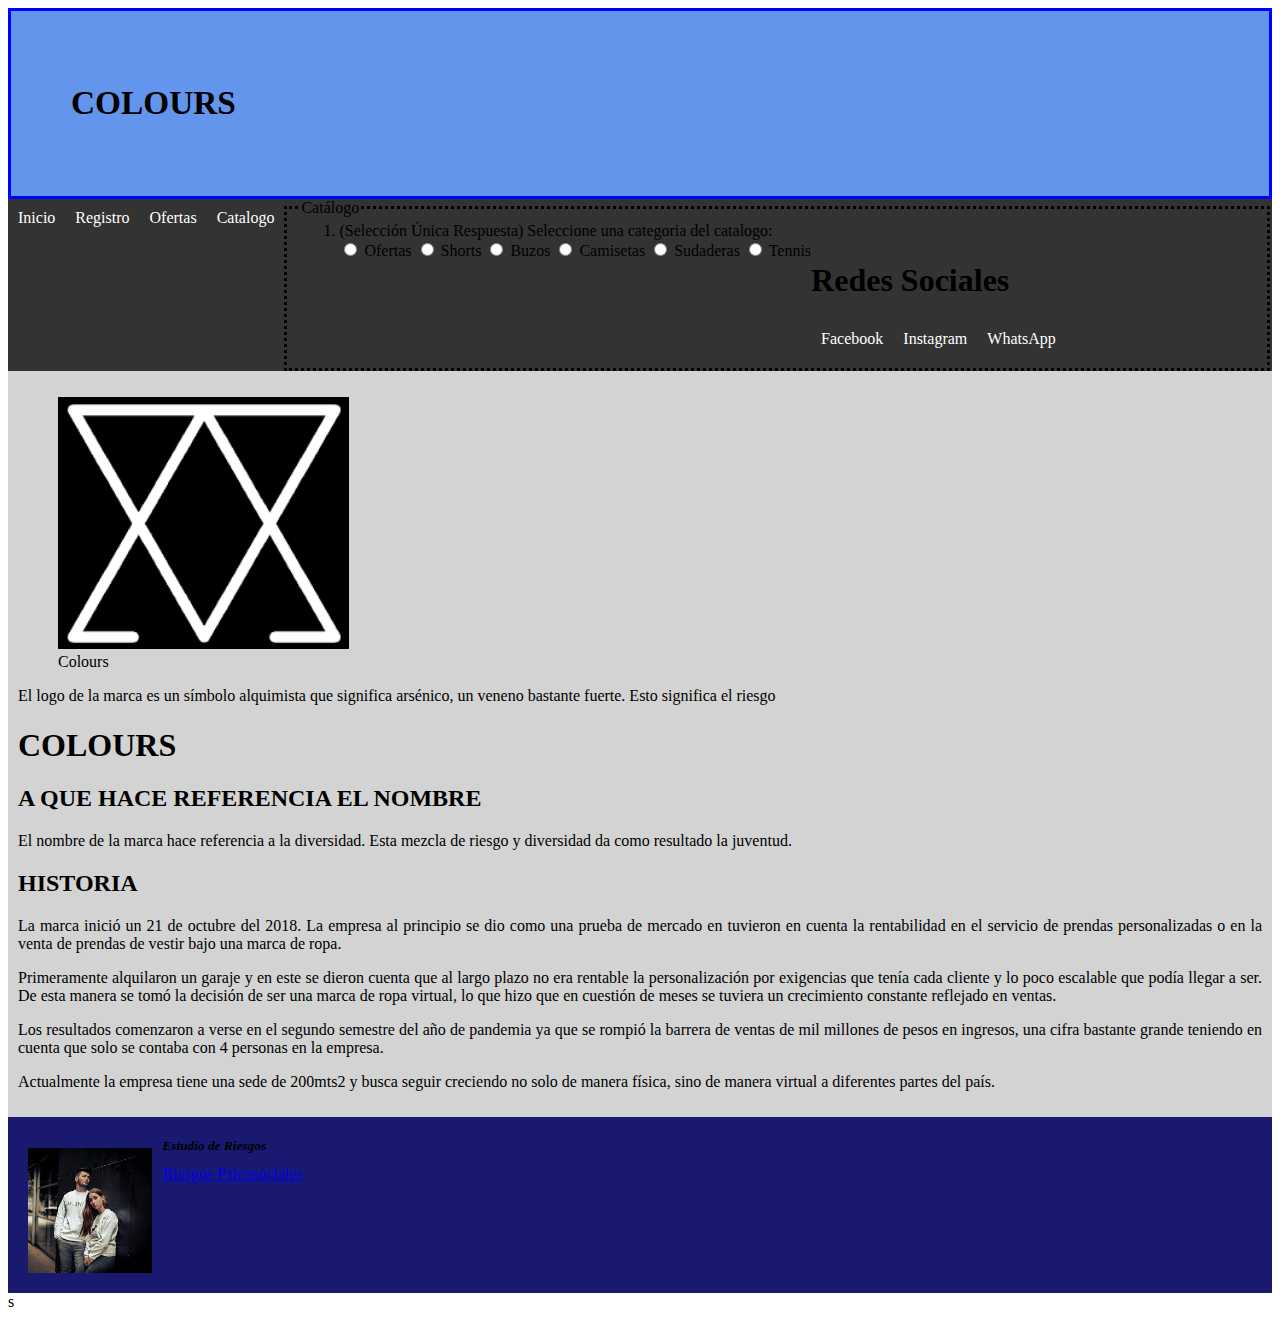
==== colour.html @ afdc8e30 "proyecto" ====
<!DOCTYPE html>
<html lang="en">
<head>
    <meta charset="UTF-8">
    <meta http-equiv="X-UA-Compatible" content="IE=edge">
    <meta name="viewport" content="width=device-width, initial-scale=1.0">
    <link rel="stylesheet" href="colour.css">
    <title>COLOURS JVLP</title>
</head>
<body>
    <header>
        <p id ="COLOURS JVLP">COLOURS</p>
    </header>
    <nav>
        <ul>
            <li><a href="inicio.html">Inicio</a></li>
            <li><a href="registro.html">Registro</a></li>
            <li><a href="https://colours.com.co/collections/all">Ofertas</a></li>
            <li><a href="#">Catalogo</a></li>
            <fieldset style="border: dotted; color: black;">
                <legend>Catálogo</legend>
                <ol>
                    <li>(Selección Única Respuesta) Seleccione una categoria del catalogo: <br>
    
                        <input type="radio" id="offers" name="catalog">
                        <label for="offers">Ofertas</label>
    
                        <input type="radio" id="shorts" name="catalog">
                        <label for="shorts">Shorts</label>
    
                        <input type="radio" id="sweters" name="catalog">
                        <label for="sweters">Buzos</label>
    
                        <input type="radio" id="t-shirts" name="catalog">
                        <label for="t-shirts">Camisetas</label>
    
                        <input type="radio" id="pants" name="catalog">
                        <label for="pants">Sudaderas</label>
    
                        <input type="radio" id="sneakers" name="catalog">
                        <label for="sneakers">Tennis</label>
                        <br>

                    </div>
                    </li>
                    <br>
                    <ul>
            <h1>Redes Sociales</h1>
            <li><a href="https://www.facebook.com/colours.streetwear">Facebook</a></li>
            <li><a href="https://www.instagram.com/accounts/login/?next=/colours._____/">Instagram</a></li>
            <li id="onright"><a href="https://api.whatsapp.com/send?phone=573202575577">WhatsApp</a></li>
        </ul>

        </ul>
    </nav>
    <main>
        <p></p>
        <p></p>
        <figure>
            <figure class="colours"></figure>
            <img src="./imagenes/colours.png" alt="" width="25%" height="25%">
            <figcaption>Colours</figcaption>
        </figure>
        <p>El logo de la marca es un símbolo alquimista que significa arsénico, un veneno bastante fuerte. Esto significa el riesgo</p>
        <h1>COLOURS</h1>
        <h2>A QUE HACE REFERENCIA EL NOMBRE</h2>
        <p>El nombre de la marca hace referencia a la diversidad. Esta mezcla de riesgo y diversidad da como resultado la juventud. </p>
        <h2>HISTORIA</h2>
        <p>La marca inició un 21 de octubre del 2018.
            La empresa al principio se dio como una prueba de mercado en tuvieron en cuenta la rentabilidad en el servicio de prendas personalizadas o en la venta de prendas de vestir bajo una marca de ropa.</p>
        <P>Primeramente alquilaron un garaje y en este se dieron cuenta que al largo plazo no era rentable la personalización por exigencias que tenía cada cliente y lo poco escalable que podía llegar a ser. De esta manera se tomó la decisión de ser una marca de ropa virtual, lo que hizo que en cuestión de meses se tuviera un crecimiento constante reflejado en ventas.</P>
        <P>Los resultados comenzaron a verse en el segundo semestre del año de pandemia ya que se rompió la barrera de ventas de mil millones de pesos en ingresos, una cifra bastante grande teniendo en cuenta que solo se contaba con 4 personas en la empresa.</P>
        <P>Actualmente la empresa tiene una sede de 200mts2 y busca seguir creciendo no solo de manera física, sino de manera virtual a diferentes partes del país.</P>    
    </main>
   
    <footer>
        <div class="mycolumn">
            <img src="./imagenes/descarga.jpg" alt="12" width="10%" style="float: left; margin:10px">
            
            <h2 style="font-size: smaller; font-style: oblique; color: black;">Estudio de Riesgos</h2>
            <a href="https://view.genial.ly/622aa50c4b76e40013bc944e/video-presentation-video-presentacion-creativo">Riesgos Psicosociales</a>
        </div>
        
        <div class="mycolumn">
            <p></p>
            <p></p>
        </div>
    </footer>
</body>
</html>s
---- colour.css ----
*{
    box-sizing: border-box;
  }

p {
    text-align: justify;
}

/* ENCABEZADO DE PÁGINA */
header {
    border: 3px blue solid;
    background-color: cornflowerblue;
    padding: 40px 60px;
    margin: 0;
    width: auto;
    font-family:cursive;
    font-size: 25pt;
    font-weight: bolder;
    color: black;
    text-align: center;
}

/* PANEL PRINCIPAL DE NAVEGACIÓN */
nav, aside {
    /* border: 3px red solid; */
    background-color: #333;
}

nav ul, aside ul {
    /* border: 3px green solid; */
    list-style-type: none;
    margin: 0px;
    padding: 0px;
    overflow: hidden; /*Se necesita sino no funciona */
}

#on_right {
    float: right;
}

nav li {
    /* border: 2px blue solid; */
    float: left;
    /* display: inline; */
}

aside li {
    /* border: 2px darkblue solid; */
    /* display: inline; */
}

nav li a, aside li a {
    /* border: 1px purple solid; */
    display: block;
    margin: 0px;
    padding: 10px;
    color: white;
    text-decoration: none;
}

nav li:hover, aside li:hover {
    background-color: #111;
}

aside {
    float: left;
    margin: 0px;
    padding: 50px 0px 0px 0px;
    width: 15%;
    height:2640px;
    /* border: 0px black dotted; */
}

main {
    /* border: 3px red solid; */
    background-color: lightgray;
    width: 100%;
    float: left;
    padding: 10px;
    margin: 0px 0px;
    /* overflow: hidden; */
}

article {
    /* border: 2px green solid; */
    background:lightskyblue;
}

section {
    /* border: 1px blue solid; */
    background:rgb(58, 59, 59);
    margin: 10px; /* 10px 10px 0px 50px */
    padding: 10px 30px;
    color: white;
}


code {
    /* border: 1px purple solid; */
    color:rgb(255, 0, 162);
    background-color:pink;
    padding: 3px;
    font-weight:bold;
    display: block;
    text-align: center;
    width: fit-content;
    margin: 0 auto;
}

.my_puppies {
    width: 33.33%;
    float: left;
    margin: 0px;
    padding: 5px;
    font-size: small;
    font-style: italic;
    text-align: center;
    
}

.centered_image {
    /* border: 2px darkblue solid; */
    overflow: auto;
    /*margin: 0px auto; Para centrar pero no sirve ho he podido
     ya que los elementos se juntan con left. EL bloque se centra 
     pero internamente no. El paddign no sirve*/
}

table {
    width: 80%;
    margin: 0 auto; /* Para centrar */
    font-family: Arial, Helvetica, sans-serif;
    color: black;
    background-color: white;
    border-collapse: collapse;
    text-align: center;
}

/* table, th, td {
    border: purple 1px solid;
    border-collapse: collapse;
    text-align: center;
} */

th {
    background-color: #04AA6D;
    color: white;
}

th, td {
    padding: 5px;
}

table tr:nth-child(even) {
    background-color: #eee;
}

/* table tr:nth-child(odd) {
    background-color: #fff;
}*/

table tr:hover {
    background-color: #ddd;
}

 footer {
    /* border: 3px solid red; */
    background-color: midnightblue;
    color: black;
    clear: left;
    padding: 10px;
    margin: 0px;
    overflow: auto;
}


.footer_blocks {
    /* border: 2px white solid; */
    float: left;
    width: 33.33%;
    padding: 10px;
    margin: 0px;
}
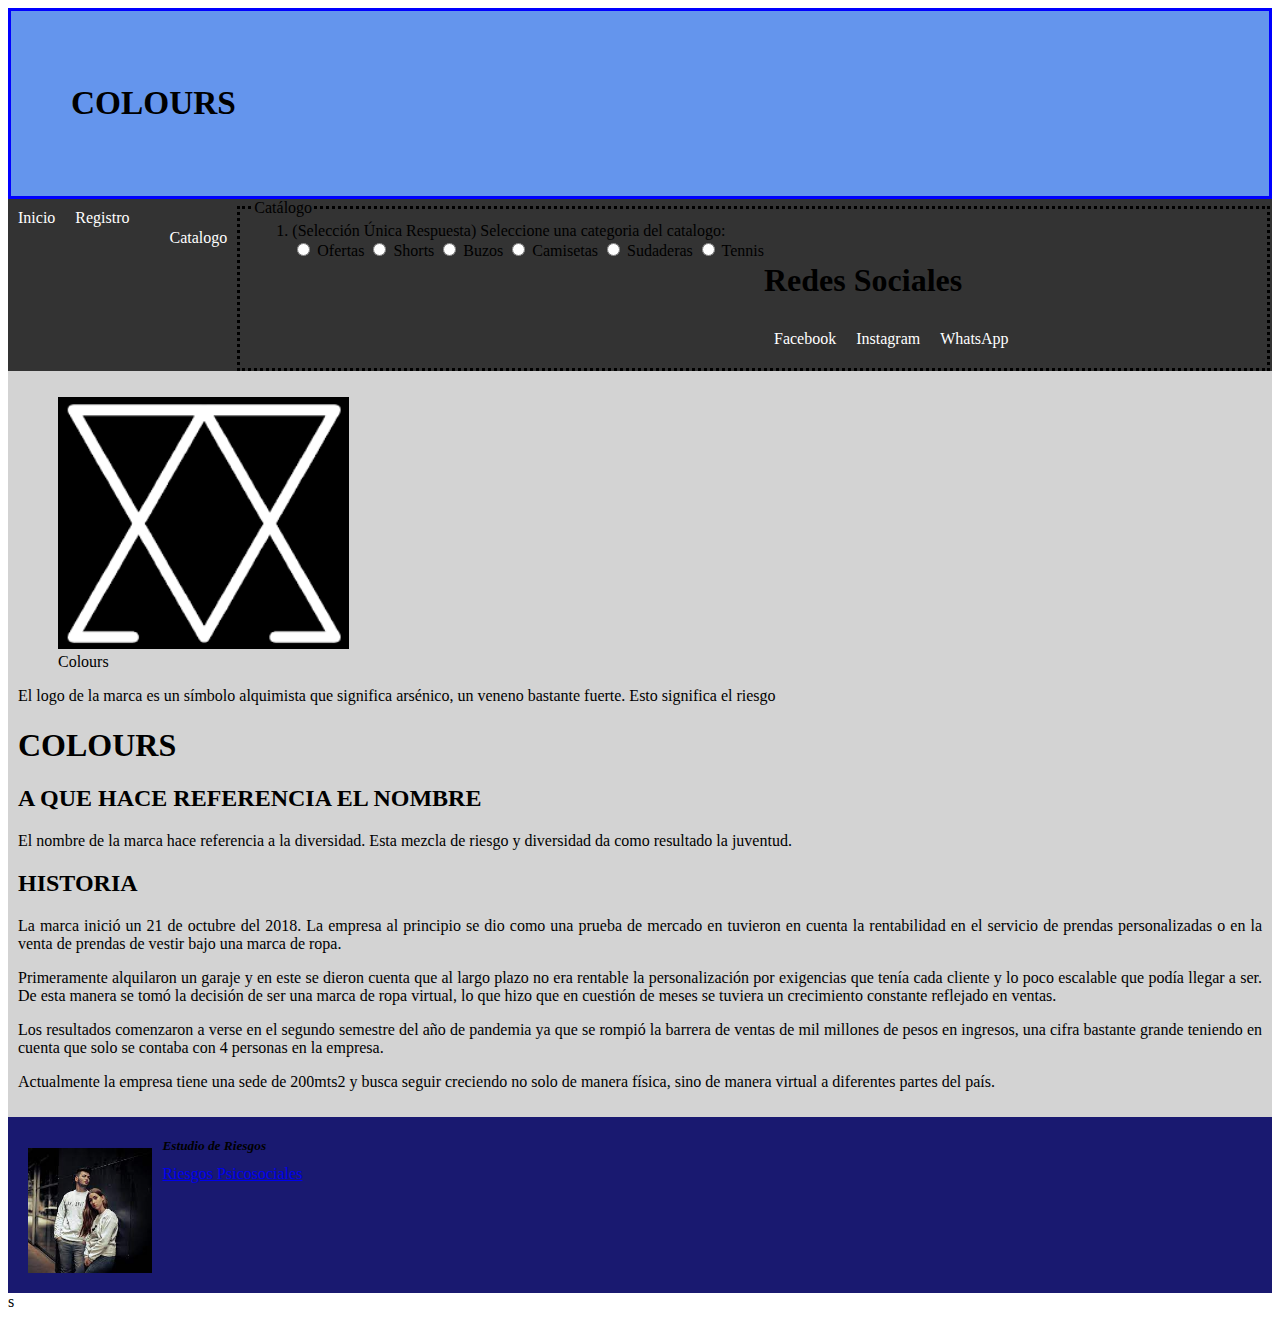
==== commit c101e7d4: "corrections" ====
--- a/colour.html
+++ b/colour.html
@@ -15,7 +15,7 @@
         <ul>
             <li><a href="inicio.html">Inicio</a></li>
             <li><a href="registro.html">Registro</a></li>
-            <li><a href="https://colours.com.co/collections/all">Ofertas</a></li>
+            <li><a classOfertas</a></li>
             <li><a href="#">Catalogo</a></li>
             <fieldset style="border: dotted; color: black;">
                 <legend>Catálogo</legend>
@@ -58,7 +58,7 @@
         <p></p>
         <figure>
             <figure class="colours"></figure>
-            <img src="./imagenes/colours.png" alt="" width="25%" height="25%">
+            <img src="./colours.png" alt="" width="25%" height="25%">
             <figcaption>Colours</figcaption>
         </figure>
         <p>El logo de la marca es un símbolo alquimista que significa arsénico, un veneno bastante fuerte. Esto significa el riesgo</p>
@@ -75,7 +75,7 @@
    
     <footer>
         <div class="mycolumn">
-            <img src="./imagenes/descarga.jpg" alt="12" width="10%" style="float: left; margin:10px">
+            <img src="./descarga.jpg" alt="12" width="10%" style="float: left; margin:10px">
             
             <h2 style="font-size: smaller; font-style: oblique; color: black;">Estudio de Riesgos</h2>
             <a href="https://view.genial.ly/622aa50c4b76e40013bc944e/video-presentation-video-presentacion-creativo">Riesgos Psicosociales</a>
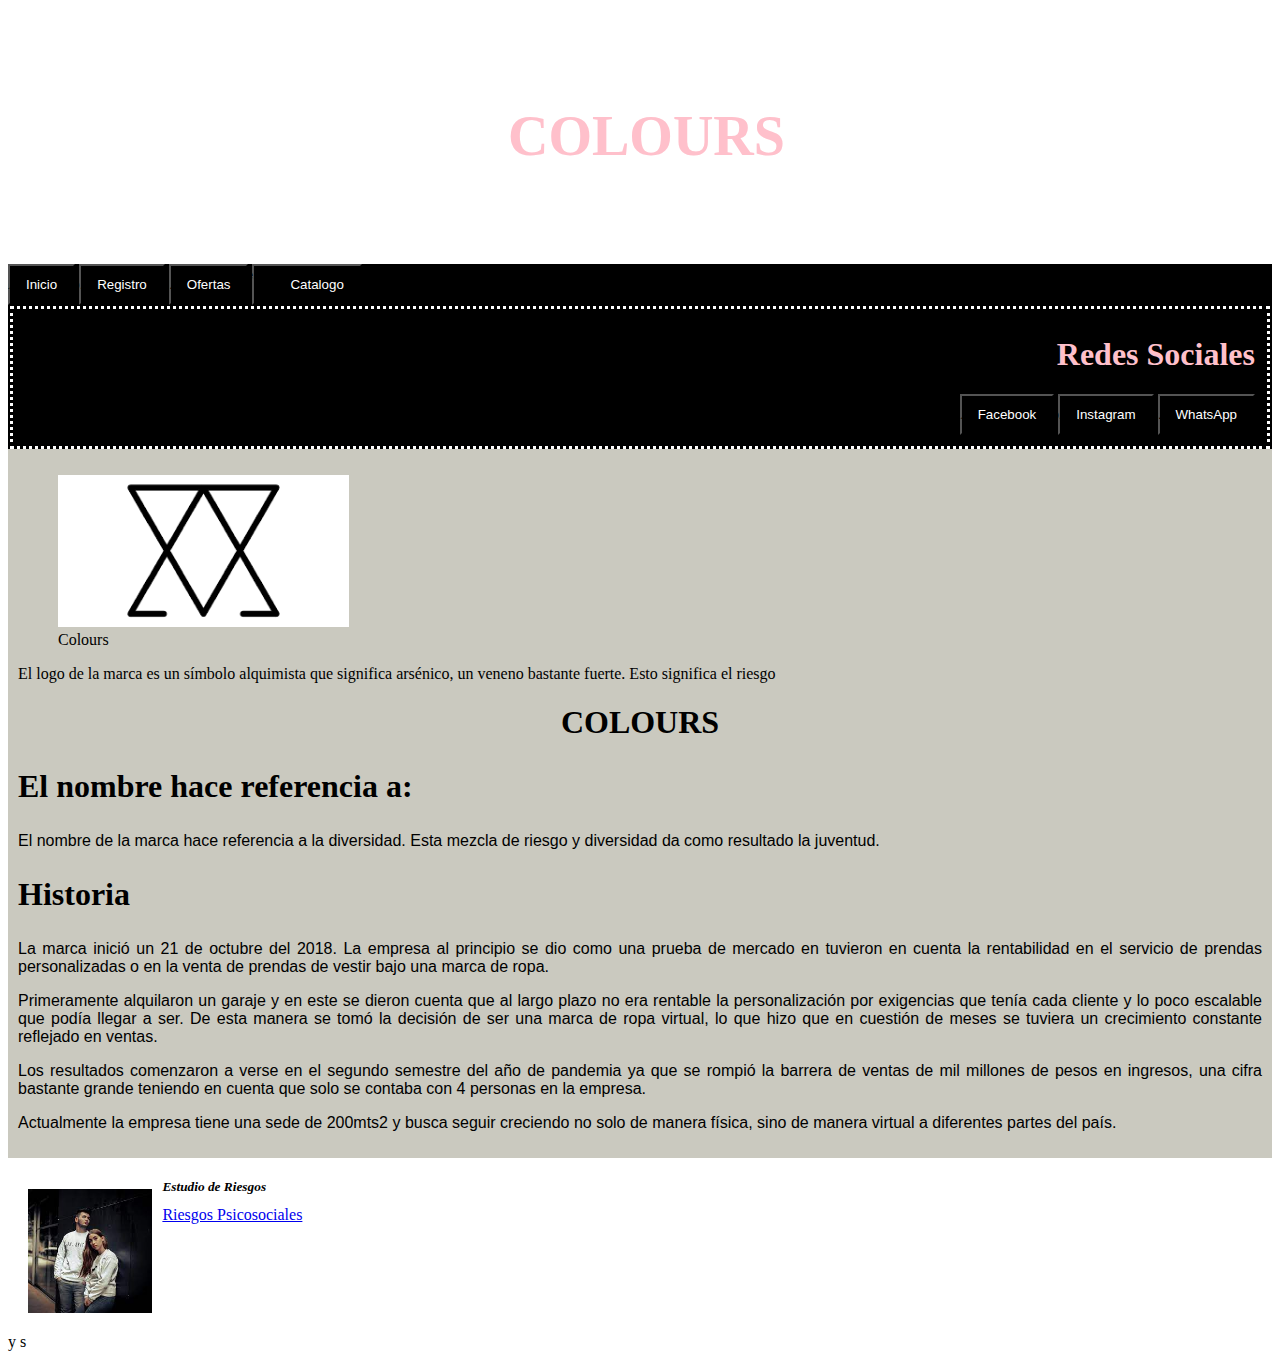
==== commit f2458c55: "changes" ====
--- a/colour.html
+++ b/colour.html
@@ -6,49 +6,40 @@
     <meta name="viewport" content="width=device-width, initial-scale=1.0">
     <link rel="stylesheet" href="colour.css">
     <title>COLOURS JVLP</title>
+    <title>Redes Sociales - Icons</title>
 </head>
 <body>
     <header>
-        <p id ="COLOURS JVLP">COLOURS</p>
+        <p id="COLOURS JVLP">COLOURS
+        </p>
     </header>
     <nav>
         <ul>
-            <li><a href="inicio.html">Inicio</a></li>
-            <li><a href="registro.html">Registro</a></li>
-            <li><a classOfertas</a></li>
-            <li><a href="#">Catalogo</a></li>
-            <fieldset style="border: dotted; color: black;">
-                <legend>Catálogo</legend>
-                <ol>
-                    <li>(Selección Única Respuesta) Seleccione una categoria del catalogo: <br>
-    
-                        <input type="radio" id="offers" name="catalog">
-                        <label for="offers">Ofertas</label>
-    
-                        <input type="radio" id="shorts" name="catalog">
-                        <label for="shorts">Shorts</label>
-    
-                        <input type="radio" id="sweters" name="catalog">
-                        <label for="sweters">Buzos</label>
-    
-                        <input type="radio" id="t-shirts" name="catalog">
-                        <label for="t-shirts">Camisetas</label>
-    
-                        <input type="radio" id="pants" name="catalog">
-                        <label for="pants">Sudaderas</label>
-    
-                        <input type="radio" id="sneakers" name="catalog">
-                        <label for="sneakers">Tennis</label>
-                        <br>
-
-                    </div>
-                    </li>
-                    <br>
-                    <ul>
-            <h1>Redes Sociales</h1>
-            <li><a href="https://www.facebook.com/colours.streetwear">Facebook</a></li>
-            <li><a href="https://www.instagram.com/accounts/login/?next=/colours._____/">Instagram</a></li>
-            <li id="onright"><a href="https://api.whatsapp.com/send?phone=573202575577">WhatsApp</a></li>
+            <button style="background-color: black;">
+                <li><a href="inicio.html">Inicio</a></li>
+            </button>
+            <button style="background-color: black;"><li><a href="registro.html">Registro</a></li>
+                    <li></button>
+            <button style="background-color: black;"><li><a href="https://colours.com.co/collections/ofertas">Ofertas</a></li>
+            </button>
+            <button style="background-color: black;">
+                <li><a></a></li><li><a href="https://colours.com.co/collections/all">Catalogo</a></li>
+            </button>
+            <fieldset style="border: dotted; color: white;">
+                    
+                    <ul class="redes">
+            <h1 class="letter">Redes Sociales</h1>
+            <div class="class">
+                <button style="background-color: black;">
+                    <li><a href="https://www.facebook.com/colours.streetwear">Facebook</a></li>
+                </button>
+                <button style="background-color: black;">
+                    <li><a href="https://www.instagram.com/accounts/login/?next=/colours._____/">Instagram</a></li>
+                </button>
+                <button style="background-color: black;"><li><a href="https://api.whatsapp.com/send?phone=573202575577">WhatsApp</a></li>
+                </button>
+            </div>
+            
         </ul>
 
         </ul>
@@ -58,24 +49,25 @@
         <p></p>
         <figure>
             <figure class="colours"></figure>
-            <img src="./colours.png" alt="" width="25%" height="25%">
-            <figcaption>Colours</figcaption>
+            <div></div>
+            <img src="./imagenes/logo2.png" alt="" width="25%" height="25%">
+                <figcaption>Colours</figcaption</div>
         </figure>
-        <p>El logo de la marca es un símbolo alquimista que significa arsénico, un veneno bastante fuerte. Esto significa el riesgo</p>
-        <h1>COLOURS</h1>
-        <h2>A QUE HACE REFERENCIA EL NOMBRE</h2>
-        <p>El nombre de la marca hace referencia a la diversidad. Esta mezcla de riesgo y diversidad da como resultado la juventud. </p>
-        <h2>HISTORIA</h2>
-        <p>La marca inició un 21 de octubre del 2018.
+        <p >El logo de la marca es un símbolo alquimista que significa arsénico, un veneno bastante fuerte. Esto significa el riesgo</p>
+        <h1 class="title">COLOURS</h1>
+        <h2 class="subtitle">El nombre hace referencia a:</h2>
+        <p style="font-family: Arial, Helvetica, sans-serif;">El nombre de la marca hace referencia a la diversidad. Esta mezcla de riesgo y diversidad da como resultado la juventud. </p>
+        <h2 class="history">Historia</h2>
+        <p style="font-family: Arial, Helvetica, sans-serif;">La marca inició un 21 de octubre del 2018.
             La empresa al principio se dio como una prueba de mercado en tuvieron en cuenta la rentabilidad en el servicio de prendas personalizadas o en la venta de prendas de vestir bajo una marca de ropa.</p>
-        <P>Primeramente alquilaron un garaje y en este se dieron cuenta que al largo plazo no era rentable la personalización por exigencias que tenía cada cliente y lo poco escalable que podía llegar a ser. De esta manera se tomó la decisión de ser una marca de ropa virtual, lo que hizo que en cuestión de meses se tuviera un crecimiento constante reflejado en ventas.</P>
-        <P>Los resultados comenzaron a verse en el segundo semestre del año de pandemia ya que se rompió la barrera de ventas de mil millones de pesos en ingresos, una cifra bastante grande teniendo en cuenta que solo se contaba con 4 personas en la empresa.</P>
-        <P>Actualmente la empresa tiene una sede de 200mts2 y busca seguir creciendo no solo de manera física, sino de manera virtual a diferentes partes del país.</P>    
+        <P style="font-family: Arial, Helvetica, sans-serif;">Primeramente alquilaron un garaje y en este se dieron cuenta que al largo plazo no era rentable la personalización por exigencias que tenía cada cliente y lo poco escalable que podía llegar a ser. De esta manera se tomó la decisión de ser una marca de ropa virtual, lo que hizo que en cuestión de meses se tuviera un crecimiento constante reflejado en ventas.</P>
+        <P style="font-family: Arial, Helvetica, sans-serif;">Los resultados comenzaron a verse en el segundo semestre del año de pandemia ya que se rompió la barrera de ventas de mil millones de pesos en ingresos, una cifra bastante grande teniendo en cuenta que solo se contaba con 4 personas en la empresa.</P>
+        <P style="font-family: Arial, Helvetica, sans-serif;">Actualmente la empresa tiene una sede de 200mts2 y busca seguir creciendo no solo de manera física, sino de manera virtual a diferentes partes del país.</P>    
     </main>
    
     <footer>
         <div class="mycolumn">
-            <img src="./descarga.jpg" alt="12" width="10%" style="float: left; margin:10px">
+            <img src="./imagenes/descarga.jpg" alt="12" width="10%" style="float: left; margin:10px">
             
             <h2 style="font-size: smaller; font-style: oblique; color: black;">Estudio de Riesgos</h2>
             <a href="https://view.genial.ly/622aa50c4b76e40013bc944e/video-presentation-video-presentacion-creativo">Riesgos Psicosociales</a>
@@ -85,6 +77,6 @@
             <p></p>
             <p></p>
         </div>
-    </footer>
+    </footer>y
 </body>
-</html>s+</html>s
--- a/colour.css
+++ b/colour.css
@@ -1,4 +1,5 @@
 *{
+
     box-sizing: border-box;
   }
 
@@ -8,27 +9,29 @@
 
 /* ENCABEZADO DE PÁGINA */
 header {
-    border: 3px blue solid;
-    background-color: cornflowerblue;
-    padding: 40px 60px;
+    background-image: url(../MyFirstWebsite90/imagenes/fondo2\ \(1\).jpg);
+    border: 0;
+    padding: 40px 500px;
     margin: 0;
     width: auto;
     font-family:cursive;
-    font-size: 25pt;
+    font-size: 42pt;
     font-weight: bolder;
-    color: black;
+    color: pink;
     text-align: center;
 }
 
 /* PANEL PRINCIPAL DE NAVEGACIÓN */
 nav, aside {
     /* border: 3px red solid; */
-    background-color: #333;
+    background-color:black;
+    
+
 }
 
 nav ul, aside ul {
     /* border: 3px green solid; */
-    list-style-type: none;
+    list-style-type:lower-latin;
     margin: 0px;
     padding: 0px;
     overflow: hidden; /*Se necesita sino no funciona */
@@ -39,15 +42,9 @@
 }
 
 nav li {
-    /* border: 2px blue solid; */
-    float: left;
-    /* display: inline; */
-}
-
-aside li {
-    /* border: 2px darkblue solid; */
-    /* display: inline; */
-}
+    float: left;
+}
+
 
 nav li a, aside li a {
     /* border: 1px purple solid; */
@@ -59,7 +56,7 @@
 }
 
 nav li:hover, aside li:hover {
-    background-color: #111;
+    background-color: pink;
 }
 
 aside {
@@ -73,14 +70,42 @@
 
 main {
     /* border: 3px red solid; */
-    background-color: lightgray;
+    background-color: #cac9bf;
     width: 100%;
     float: left;
     padding: 10px;
     margin: 0px 0px;
     /* overflow: hidden; */
 }
-
+.redes{
+    text-align: right;
+}
+main p {
+font-family:  Georgia;
+}
+main h1{
+    font-family:Verdana;
+    text-align: center;
+    font-weight: bold;
+}
+h1 title{
+    font-weight: bolder;
+    text-align: center;
+}
+.letter{
+    color: pink;
+}
+.subtitle{
+  font-size: xx-large;
+  font-weight: bolder;
+  text-decoration-line: none;
+}
+.history{
+    text-align: left;
+    font-size: xx-large;
+  font-weight: bolder;
+  text-decoration-line: none;
+}
 article {
     /* border: 2px green solid; */
     background:lightskyblue;
@@ -93,7 +118,6 @@
     padding: 10px 30px;
     color: white;
 }
-
 
 code {
     /* border: 1px purple solid; */
@@ -155,24 +179,19 @@
     background-color: #eee;
 }
 
-/* table tr:nth-child(odd) {
-    background-color: #fff;
-}*/
 
 table tr:hover {
     background-color: #ddd;
 }
 
  footer {
-    /* border: 3px solid red; */
-    background-color: midnightblue;
-    color: black;
+    background-image: url(../MyFirstWebsite90/imagenes/fondo2\ \(1\).jpg);
+    color: pink;
     clear: left;
     padding: 10px;
     margin: 0px;
     overflow: auto;
 }
-
 
 .footer_blocks {
     /* border: 2px white solid; */
@@ -181,3 +200,4 @@
     padding: 10px;
     margin: 0px;
 }
+
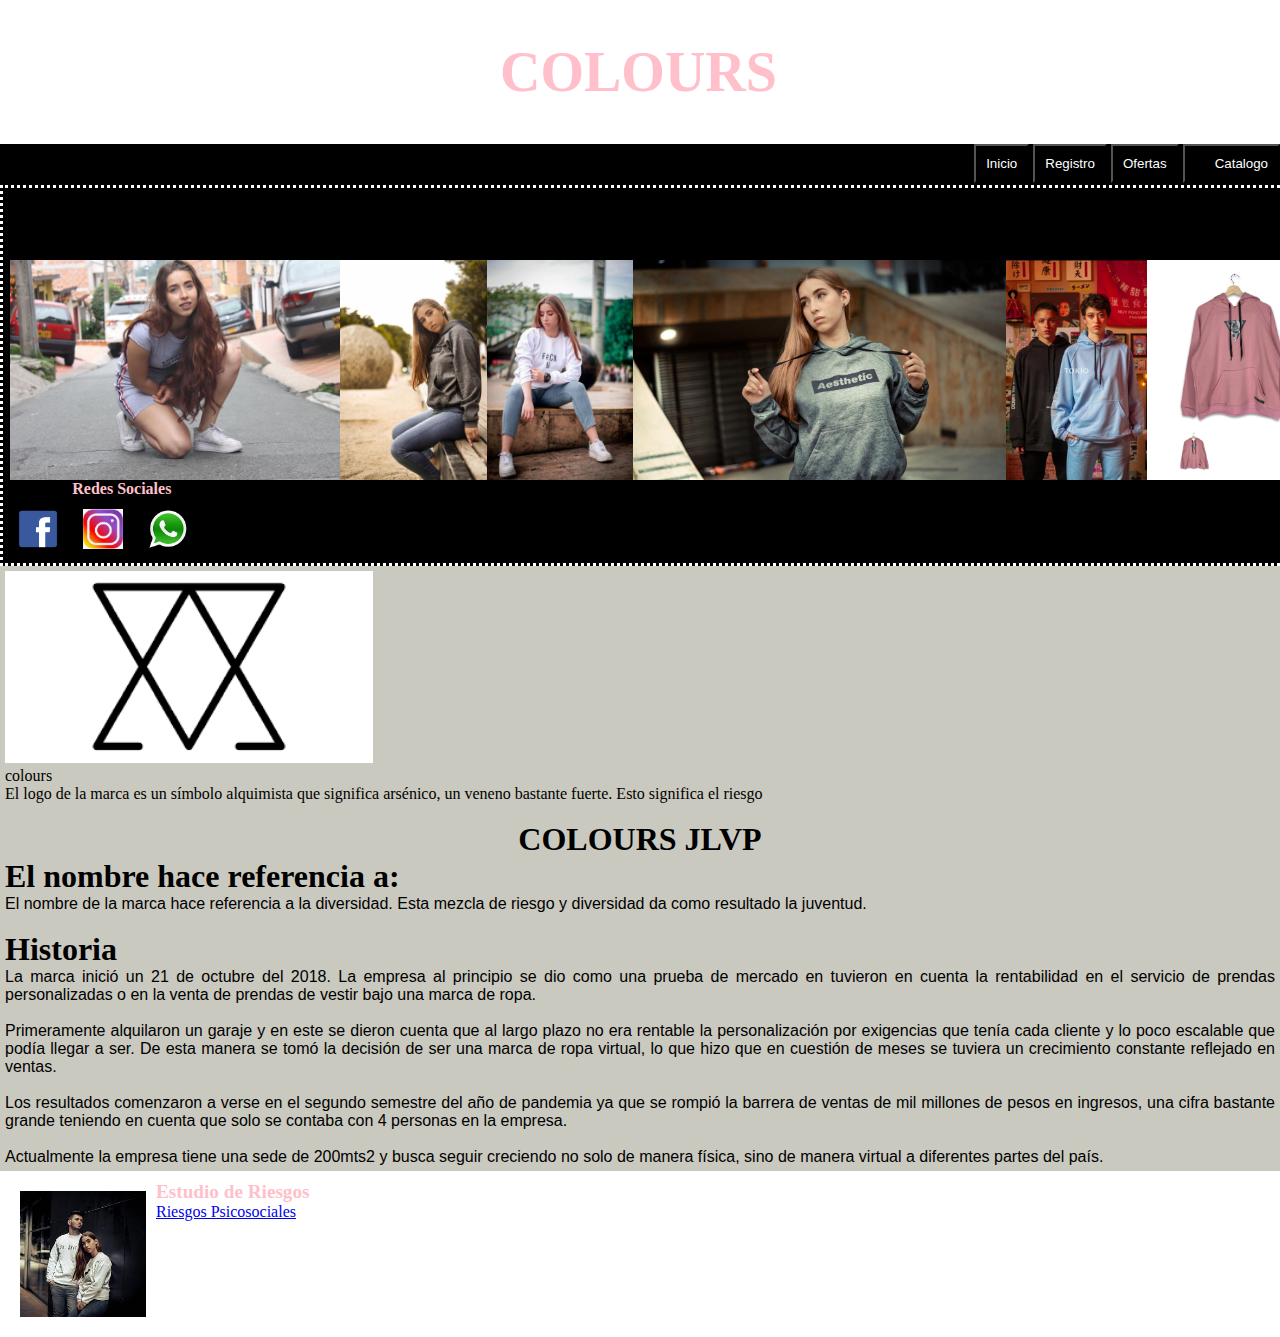
==== commit 6b69dcfc: "colours" ====
--- a/colour.html
+++ b/colour.html
@@ -10,7 +10,7 @@
 </head>
 <body>
     <header>
-        <p id="COLOURS JVLP">COLOURS
+        <p id="COLOURS">COLOURS
         </p>
     </header>
     <nav>
@@ -25,20 +25,43 @@
             <button style="background-color: black;">
                 <li><a></a></li><li><a href="https://colours.com.co/collections/all">Catalogo</a></li>
             </button>
-            <fieldset style="border: dotted; color: white;">
+            <fieldset class="borde" style="border: dotted; color: white;" >
+
+                <div class="galeria"> </div>
                     
-                    <ul class="redes">
-            <h1 class="letter">Redes Sociales</h1>
-            <div class="class">
-                <button style="background-color: black;">
-                    <li><a href="https://www.facebook.com/colours.streetwear">Facebook</a></li>
-                </button>
-                <button style="background-color: black;">
-                    <li><a href="https://www.instagram.com/accounts/login/?next=/colours._____/">Instagram</a></li>
-                </button>
-                <button style="background-color: black;"><li><a href="https://api.whatsapp.com/send?phone=573202575577">WhatsApp</a></li>
-                </button>
-            </div>
+                    <div class="image-list">
+                        <img src="./imagenes/01.jpg" alt="main-image">
+                        <img src="./imagenes/02.jpg" alt="main-image">
+                        <img src="./imagenes/03.jpg" alt="main-image">
+                        <img src="./imagenes/04.jpg" alt="main-image">
+                        <img src="./imagenes/05.jpg" alt="main-image">
+                        <img src="./imagenes/06.jpg" alt="main-image">
+                        <img src="./imagenes/07.jpg" alt="main-image">
+                        <img src="./imagenes/08.jpg" alt="main-image">
+                        <img src="./imagenes/09.jpg" alt="main-image">
+                        <img src="./imagenes/10.jpg" alt="main-image">
+                        <img src="./imagenes/11.jpg" alt="main-image">
+                        <img src="./imagenes/12.jpg" alt="main-image">
+                        <img src="./imagenes/13.jpg" alt="main-image">
+                        <img src="./imagenes/14.jpg" alt="main-image">
+                        <img src="./imagenes/15.jpg" alt="main-image">
+                        <img src="./imagenes/16.jpg" alt="main-image">
+                        <img src="./imagenes/17.jpg" alt="main-image">
+
+
+                    </div>
+                     
+                </div>
+
+                
+                <ul class="redes">
+                    <h4>Redes Sociales</h4>
+                    <li><a class="facebook" href="https://www.facebook.com/colours.streetwear"><img src="./imagenes/imagen face.png" width="40" height="40"></a></li>
+                    <li><a class="instagram" href="https://www.instagram.com/accounts/login/?next=/colours._____/"><img src="./imagenes/instagram.png" width="40" height="40"></a></li>
+                    <li><a class="whatsapp" href="https://api.whatsapp.com/send?phone=573202575577"><img src="./imagenes/imagen wasap.png" width="40" height="40"></a></li>
+                </ul>
+                    
+                    
             
         </ul>
 
@@ -50,18 +73,23 @@
         <figure>
             <figure class="colours"></figure>
             <div></div>
-            <img src="./imagenes/logo2.png" alt="" width="25%" height="25%">
-                <figcaption>Colours</figcaption</div>
+            <div id="logo">
+            <img src="./imagenes/logo2.png" alt="" width="29%" height="25%">
+                <figcaption>colours</figcaption</div>
+            </div>
         </figure>
+        
         <p >El logo de la marca es un símbolo alquimista que significa arsénico, un veneno bastante fuerte. Esto significa el riesgo</p>
-        <h1 class="title">COLOURS</h1>
+        <br>
+
+        <h1 class="title">COLOURS JLVP</h1>
         <h2 class="subtitle">El nombre hace referencia a:</h2>
-        <p style="font-family: Arial, Helvetica, sans-serif;">El nombre de la marca hace referencia a la diversidad. Esta mezcla de riesgo y diversidad da como resultado la juventud. </p>
+        <p style="font-family: Arial, Helvetica, sans-serif;">El nombre de la marca hace referencia a la diversidad. Esta mezcla de riesgo y diversidad da como resultado la juventud. </p> <br>
         <h2 class="history">Historia</h2>
         <p style="font-family: Arial, Helvetica, sans-serif;">La marca inició un 21 de octubre del 2018.
-            La empresa al principio se dio como una prueba de mercado en tuvieron en cuenta la rentabilidad en el servicio de prendas personalizadas o en la venta de prendas de vestir bajo una marca de ropa.</p>
-        <P style="font-family: Arial, Helvetica, sans-serif;">Primeramente alquilaron un garaje y en este se dieron cuenta que al largo plazo no era rentable la personalización por exigencias que tenía cada cliente y lo poco escalable que podía llegar a ser. De esta manera se tomó la decisión de ser una marca de ropa virtual, lo que hizo que en cuestión de meses se tuviera un crecimiento constante reflejado en ventas.</P>
-        <P style="font-family: Arial, Helvetica, sans-serif;">Los resultados comenzaron a verse en el segundo semestre del año de pandemia ya que se rompió la barrera de ventas de mil millones de pesos en ingresos, una cifra bastante grande teniendo en cuenta que solo se contaba con 4 personas en la empresa.</P>
+            La empresa al principio se dio como una prueba de mercado en tuvieron en cuenta la rentabilidad en el servicio de prendas personalizadas o en la venta de prendas de vestir bajo una marca de ropa.</p> <br>
+        <P style="font-family: Arial, Helvetica, sans-serif;">Primeramente alquilaron un garaje y en este se dieron cuenta que al largo plazo no era rentable la personalización por exigencias que tenía cada cliente y lo poco escalable que podía llegar a ser. De esta manera se tomó la decisión de ser una marca de ropa virtual, lo que hizo que en cuestión de meses se tuviera un crecimiento constante reflejado en ventas.</P> <br>
+        <P style="font-family: Arial, Helvetica, sans-serif;">Los resultados comenzaron a verse en el segundo semestre del año de pandemia ya que se rompió la barrera de ventas de mil millones de pesos en ingresos, una cifra bastante grande teniendo en cuenta que solo se contaba con 4 personas en la empresa.</P> <br>
         <P style="font-family: Arial, Helvetica, sans-serif;">Actualmente la empresa tiene una sede de 200mts2 y busca seguir creciendo no solo de manera física, sino de manera virtual a diferentes partes del país.</P>    
     </main>
    
@@ -69,7 +97,7 @@
         <div class="mycolumn">
             <img src="./imagenes/descarga.jpg" alt="12" width="10%" style="float: left; margin:10px">
             
-            <h2 style="font-size: smaller; font-style: oblique; color: black;">Estudio de Riesgos</h2>
+            <h2 class="back">Estudio de Riesgos</h2>
             <a href="https://view.genial.ly/622aa50c4b76e40013bc944e/video-presentation-video-presentacion-creativo">Riesgos Psicosociales</a>
         </div>
         
@@ -77,6 +105,6 @@
             <p></p>
             <p></p>
         </div>
-    </footer>y
+    </footer>
 </body>
-</html>s
+</html>
--- a/colour.css
+++ b/colour.css
@@ -1,6 +1,8 @@
 *{
 
     box-sizing: border-box;
+    margin: 0%;
+    padding: 0%;
   }
 
 p {
@@ -21,9 +23,13 @@
     text-align: center;
 }
 
+#COLOURS:hover{
+    transform: scale(2.2);
+    cursor: pointer;
+}
+
 /* PANEL PRINCIPAL DE NAVEGACIÓN */
 nav, aside {
-    /* border: 3px red solid; */
     background-color:black;
     
 
@@ -35,6 +41,7 @@
     margin: 0px;
     padding: 0px;
     overflow: hidden; /*Se necesita sino no funciona */
+    text-align: right;
 }
 
 #on_right {
@@ -73,12 +80,82 @@
     background-color: #cac9bf;
     width: 100%;
     float: left;
-    padding: 10px;
+    padding: 5px;
     margin: 0px 0px;
-    /* overflow: hidden; */
+    
+}
+.galeria{
+    padding: 35px;
+    text-align: right;
+    align-content: center;
+    align-items: center;
+    object-position: right;
+}
+
+.image-list{
+    width: 30%;
+    object-fit: cover;
+    width: 199px;
+    height: 220px;
+    margin-right: 10px;
+    display: block;
+    object-position: right;
+}
+.image-list{
+    display: flex;
+    overflow-y: auto;
+    margin-top: 2px;
+    margin-left: 7px;
+    width: 38.5%;
+    object-position: right;
 }
 .redes{
-    text-align: right;
+    text-align: left;
+    align-items: left;
+    font-family: georgia;
+    color: pink;   
+    padding: 0%;
+    align-items: left;
+    margin: 0;
+}
+
+.borde{
+    text-align: left;
+    padding: 0;
+    align-items: left;
+    padding-left: 0%;
+}
+
+
+ul h4{
+    text-align: left;
+    padding-left: 2%;
+    padding-top: 0%;
+}
+
+.redes li{
+    display: inline-block;
+    text-align: left;
+    margin-top: 1px;
+    padding-left: 5px;
+    border-radius: inherit;
+
+}
+
+.a .facebook:hover{
+    color: blue;
+}
+
+.a .instagram:hover{
+    color: orangered;
+}
+
+.a .whatsapp:hover{
+    color: green;
+}
+
+#logo img:hover{
+    transform: scale(1.1);
 }
 main p {
 font-family:  Georgia;
@@ -107,12 +184,12 @@
   text-decoration-line: none;
 }
 article {
-    /* border: 2px green solid; */
+
     background:lightskyblue;
 }
 
 section {
-    /* border: 1px blue solid; */
+
     background:rgb(58, 59, 59);
     margin: 10px; /* 10px 10px 0px 50px */
     padding: 10px 30px;
@@ -143,11 +220,9 @@
 }
 
 .centered_image {
-    /* border: 2px darkblue solid; */
+    
     overflow: auto;
-    /*margin: 0px auto; Para centrar pero no sirve ho he podido
-     ya que los elementos se juntan con left. EL bloque se centra 
-     pero internamente no. El paddign no sirve*/
+   
 }
 
 table {
@@ -160,11 +235,6 @@
     text-align: center;
 }
 
-/* table, th, td {
-    border: purple 1px solid;
-    border-collapse: collapse;
-    text-align: center;
-} */
 
 th {
     background-color: #04AA6D;
@@ -192,6 +262,19 @@
     margin: 0px;
     overflow: auto;
 }
+.back{
+    color: pink;
+    font-size: larger;
+    font-weight: bolder;
+}
+
+div a:hover{
+    color: palevioletred;
+    text-decoration:none;
+    font-size: large;
+
+
+}
 
 .footer_blocks {
     /* border: 2px white solid; */
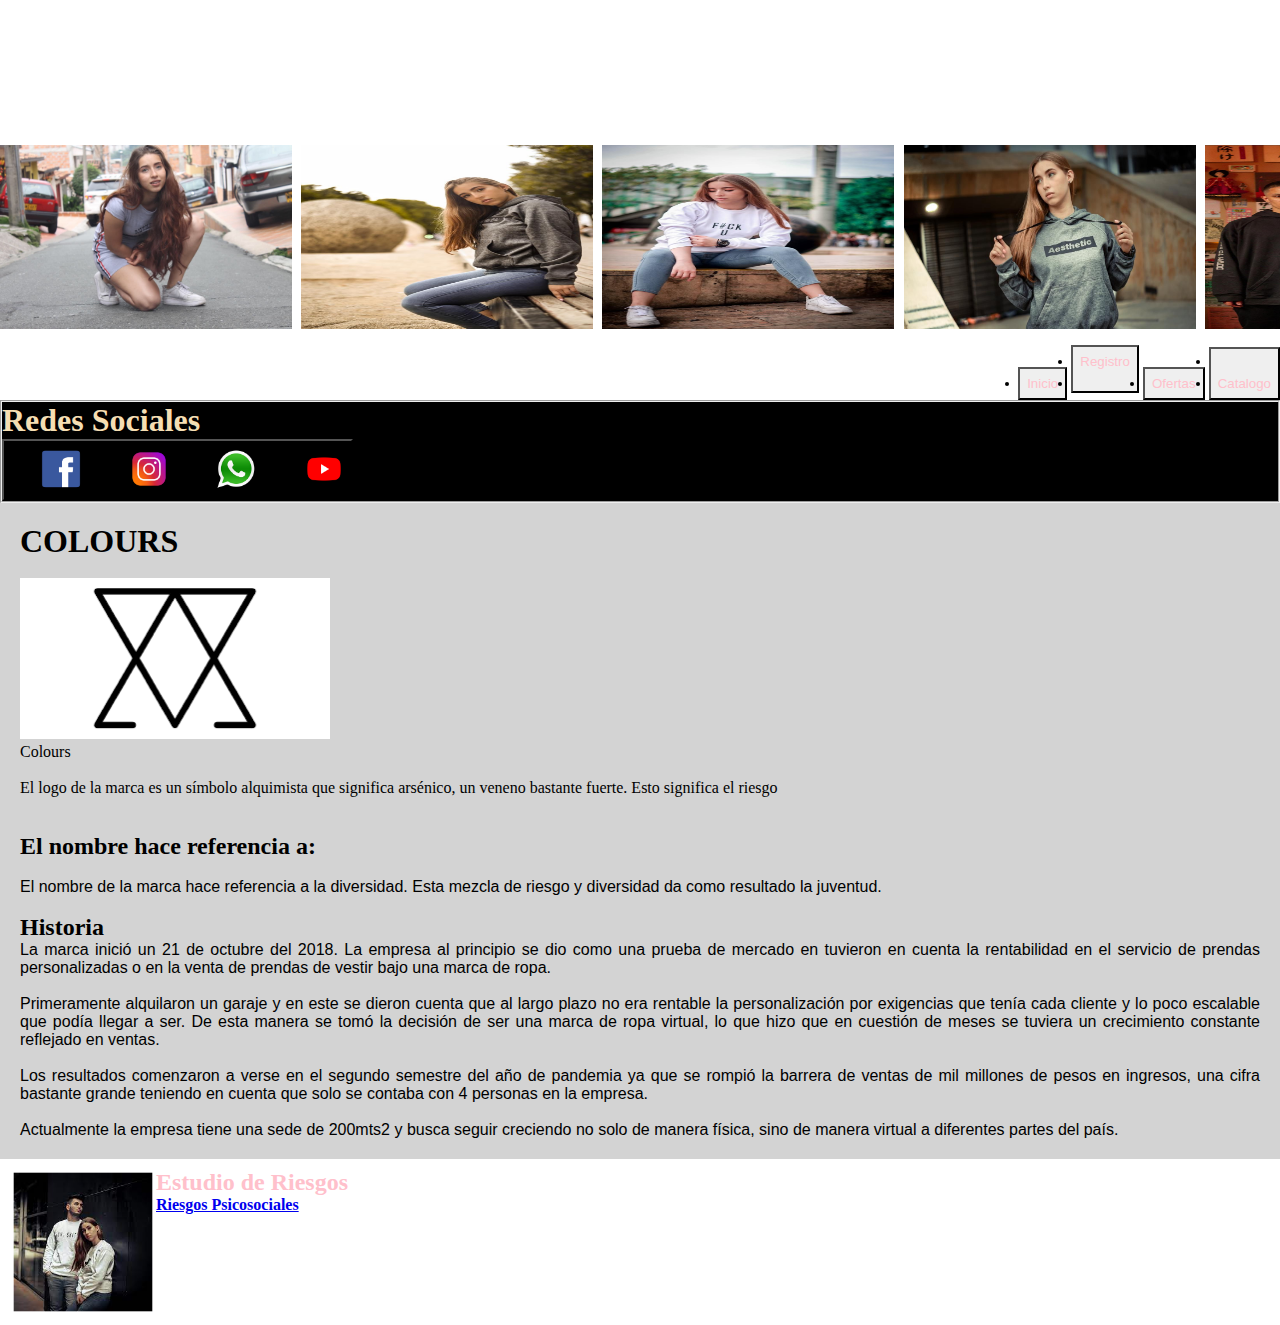
==== commit 130b7925: "pages" ====
--- a/colour.html
+++ b/colour.html
@@ -10,61 +10,111 @@
 </head>
 <body>
     <header>
-        <p id="COLOURS">COLOURS
+        <p id="COLOURS-JLVP">COLOURS
         </p>
     </header>
+<div class="slider">
+    <ul>
+        <li>
+            <img src="./imagenes/01.jpg" alt="1">
+        </li>
+
+        <li>
+            <img src="./imagenes/02.jpg" alt="1">
+        </li>
+
+        <li>
+            <img src="./imagenes/03.jpg" alt="1">
+        </li>
+
+        <li>
+            <img src="./imagenes/04.jpg" alt="1">
+        </li>
+
+        <li>
+            <img src="./imagenes/05.jpg" alt="1">
+        </li>
+
+        <li>
+            <img src="./imagenes/06.jpg" alt="1">
+        </li>
+
+        <li>
+            <img src="./imagenes/07.jpg" alt="1">
+        </li>
+
+        <li>
+            <img src="./imagenes/08.jpg" alt="1">
+        </li>
+
+        <li>
+            <img src="./imagenes/09.jpg" alt="1">
+        </li>
+
+        <li>
+            <img src="./imagenes/10.jpg" alt="1">
+        </li>
+
+        <li>
+            <img src="./imagenes/11.jpg" alt="1">
+        </li>
+
+        <li>
+            <img src="./imagenes/12.jpg" alt="1">
+        </li>
+
+        <li>
+            <img src="./imagenes/13.jpg" alt="1">
+        </li>
+
+        <li>
+            <img src="./imagenes/14.jpg" alt="1">
+        </li>
+
+        <li>
+            <img src="./imagenes/15.jpg" alt="1">
+        </li>
+
+        <li>
+            <img src="./imagenes/16.jpg" alt="1">
+        </li>
+
+        <li>
+            <img src="./imagenes/17.jpg" alt="1">
+        </li>
+    </ul>
+
+</div>
+
     <nav>
         <ul>
-            <button style="background-color: black;">
+            <button class="path">
                 <li><a href="inicio.html">Inicio</a></li>
             </button>
-            <button style="background-color: black;"><li><a href="registro.html">Registro</a></li>
+            <button class="path"><li><a href="registro.html">Registro</a></li>
                     <li></button>
-            <button style="background-color: black;"><li><a href="https://colours.com.co/collections/ofertas">Ofertas</a></li>
+            <button class="path"><li><a href="https://colours.com.co/collections/ofertas">Ofertas</a></li>
             </button>
-            <button style="background-color: black;">
+            <button class="path">
                 <li><a></a></li><li><a href="https://colours.com.co/collections/all">Catalogo</a></li>
             </button>
-            <fieldset class="borde" style="border: dotted; color: white;" >
+            <fieldset>
+                    
+                    <ul class="redes">
+            <h1 class="letter">Redes Sociales</h1>
+            <div class="class">
+                <button style="background-color: black;">
+                    <li><a class="facebook" href="https://www.facebook.com/colours.streetwear"><img src="./imagenes/imagen face.png" width="40" height="40"></a></li>
 
-                <div class="galeria"> </div>
-                    
-                    <div class="image-list">
-                        <img src="./imagenes/01.jpg" alt="main-image">
-                        <img src="./imagenes/02.jpg" alt="main-image">
-                        <img src="./imagenes/03.jpg" alt="main-image">
-                        <img src="./imagenes/04.jpg" alt="main-image">
-                        <img src="./imagenes/05.jpg" alt="main-image">
-                        <img src="./imagenes/06.jpg" alt="main-image">
-                        <img src="./imagenes/07.jpg" alt="main-image">
-                        <img src="./imagenes/08.jpg" alt="main-image">
-                        <img src="./imagenes/09.jpg" alt="main-image">
-                        <img src="./imagenes/10.jpg" alt="main-image">
-                        <img src="./imagenes/11.jpg" alt="main-image">
-                        <img src="./imagenes/12.jpg" alt="main-image">
-                        <img src="./imagenes/13.jpg" alt="main-image">
-                        <img src="./imagenes/14.jpg" alt="main-image">
-                        <img src="./imagenes/15.jpg" alt="main-image">
-                        <img src="./imagenes/16.jpg" alt="main-image">
-                        <img src="./imagenes/17.jpg" alt="main-image">
+                    <li><a class="instagram" href="https://www.instagram.com/accounts/login/?next=/colours._____/"><img src="./imagenes/3721672-instagram_108066.png" width="40" height="40"></a></li>
 
+                    <li><a class="whatsapp" href="https://api.whatsapp.com/send?phone=573202575577"><img src="./imagenes/imagen wasap.png" width="40" height="40"></a></li>
 
-                    </div>
-                     
-                </div>
-
-                
-                <ul class="redes">
-                    <h4>Redes Sociales</h4>
-                    <li><a class="facebook" href="https://www.facebook.com/colours.streetwear"><img src="./imagenes/imagen face.png" width="40" height="40"></a></li>
-                    <li><a class="instagram" href="https://www.instagram.com/accounts/login/?next=/colours._____/"><img src="./imagenes/instagram.png" width="40" height="40"></a></li>
-                    <li><a class="whatsapp" href="https://api.whatsapp.com/send?phone=573202575577"><img src="./imagenes/imagen wasap.png" width="40" height="40"></a></li>
-                </ul>
-                    
-                    
+                    <li><a class="youtube" href="https://www.youtube.com/channel/UC3psjO_xbNJI56i7H800FtA"><img src="./imagenes/3721679-youtube_108064.png" width="40" height="40"></a></li>
+            </div>
             
         </ul>
-
+ 
         </ul>
     </nav>
     <main>
@@ -73,32 +123,29 @@
         <figure>
             <figure class="colours"></figure>
             <div></div>
-            <div id="logo">
-            <img src="./imagenes/logo2.png" alt="" width="29%" height="25%">
-                <figcaption>colours</figcaption</div>
-            </div>
-        </figure>
-        
-        <p >El logo de la marca es un símbolo alquimista que significa arsénico, un veneno bastante fuerte. Esto significa el riesgo</p>
+
+            <h1 class="title">COLOURS</h1><br>
+            <img class ="logo" src="./imagenes/logo2.png" alt="" width="25%" height="25%">
+                <figcaption>Colours</figcaption</div>
+        </figure> <br>
+        <p >El logo de la marca es un símbolo alquimista que significa arsénico, un veneno bastante fuerte. Esto significa el riesgo</p> <br>
         <br>
-
-        <h1 class="title">COLOURS JLVP</h1>
-        <h2 class="subtitle">El nombre hace referencia a:</h2>
+        <h2 class="subtitle">El nombre hace referencia a:</h2> <br>
         <p style="font-family: Arial, Helvetica, sans-serif;">El nombre de la marca hace referencia a la diversidad. Esta mezcla de riesgo y diversidad da como resultado la juventud. </p> <br>
         <h2 class="history">Historia</h2>
         <p style="font-family: Arial, Helvetica, sans-serif;">La marca inició un 21 de octubre del 2018.
             La empresa al principio se dio como una prueba de mercado en tuvieron en cuenta la rentabilidad en el servicio de prendas personalizadas o en la venta de prendas de vestir bajo una marca de ropa.</p> <br>
-        <P style="font-family: Arial, Helvetica, sans-serif;">Primeramente alquilaron un garaje y en este se dieron cuenta que al largo plazo no era rentable la personalización por exigencias que tenía cada cliente y lo poco escalable que podía llegar a ser. De esta manera se tomó la decisión de ser una marca de ropa virtual, lo que hizo que en cuestión de meses se tuviera un crecimiento constante reflejado en ventas.</P> <br>
-        <P style="font-family: Arial, Helvetica, sans-serif;">Los resultados comenzaron a verse en el segundo semestre del año de pandemia ya que se rompió la barrera de ventas de mil millones de pesos en ingresos, una cifra bastante grande teniendo en cuenta que solo se contaba con 4 personas en la empresa.</P> <br>
+        <P style="font-family: Arial, Helvetica, sans-serif;">Primeramente alquilaron un garaje y en este se dieron cuenta que al largo plazo no era rentable la personalización por exigencias que tenía cada cliente y lo poco escalable que podía llegar a ser. De esta manera se tomó la decisión de ser una marca de ropa virtual, lo que hizo que en cuestión de meses se tuviera un crecimiento constante reflejado en ventas.</P><br>
+        <P style="font-family: Arial, Helvetica, sans-serif;">Los resultados comenzaron a verse en el segundo semestre del año de pandemia ya que se rompió la barrera de ventas de mil millones de pesos en ingresos, una cifra bastante grande teniendo en cuenta que solo se contaba con 4 personas en la empresa.</P><br>
         <P style="font-family: Arial, Helvetica, sans-serif;">Actualmente la empresa tiene una sede de 200mts2 y busca seguir creciendo no solo de manera física, sino de manera virtual a diferentes partes del país.</P>    
     </main>
    
     <footer>
         <div class="mycolumn">
-            <img src="./imagenes/descarga.jpg" alt="12" width="10%" style="float: left; margin:10px">
+            <img class="foot" src="./imagenes/descarga.jpg" alt="12" width="10%" style="float: left; margin:10px">
             
             <h2 class="back">Estudio de Riesgos</h2>
-            <a href="https://view.genial.ly/622aa50c4b76e40013bc944e/video-presentation-video-presentacion-creativo">Riesgos Psicosociales</a>
+            <a class="link" href="https://view.genial.ly/622aa50c4b76e40013bc944e/video-presentation-video-presentacion-creativo">Riesgos Psicosociales</a>
         </div>
         
         <div class="mycolumn">
@@ -107,4 +154,4 @@
         </div>
     </footer>
 </body>
-</html>
+</html>--- a/colour.css
+++ b/colour.css
@@ -11,109 +11,148 @@
 
 /* ENCABEZADO DE PÁGINA */
 header {
-    background-image: url(../MyFirstWebsite90/imagenes/fondo2\ \(1\).jpg);
+    background-image: url(../MyFirstWebsite90/imagenes/fondo2.jpg);
     border: 0;
     padding: 40px 500px;
     margin: 0;
     width: auto;
-    font-family:cursive;
+    font-family:Arial;
     font-size: 42pt;
     font-weight: bolder;
-    color: pink;
+    color: white;
     text-align: center;
 }
 
-#COLOURS:hover{
+#COLOURS-JLVP:hover{
     transform: scale(2.2);
     cursor: pointer;
+    color:grey ;
+}
+
+.slider {
+    width: 100%;
+    height: 200px;
+    overflow: hidden;
+}
+
+.slider ul {
+    display: flex;
+    animation: cambio 35s infinite;
+    animation-direction: alternate;
+    animation-timing-function: linear;
+    width: 400%;
+
+}
+
+.slider li {
+    width: 100%;
+    list-style: none;
+
+}
+
+.slider img {
+    width: 97%;
+    height: 40%;
+}
+
+@keyframes cambio {
+    0% {margin-left: 0;}
+    20% {margin-left: 0;}
+
+    25% {margin-left: -100%;}
+    45% {margin-left: -100%;}
+
+    50% {margin-left: -200%;}
+    70% {margin-left: -200%;}
+
+    75% {margin-left: -300%;}
+    100% {margin-left: -300%;}
+
 }
 
 /* PANEL PRINCIPAL DE NAVEGACIÓN */
+
+.path {
+    background-image: url(../MyFirstWebsite90/imagenes/fondo2.jpg);
+}
+
+
 nav, aside {
-    background-color:black;
-    
-
+    background-image: url(../MyFirstWebsite90/imagenes/fondo2.jpg);
 }
 
 nav ul, aside ul {
     /* border: 3px green solid; */
-    list-style-type:lower-latin;
-    margin: 0px;
-    padding: 0px;
+
+    
     overflow: hidden; /*Se necesita sino no funciona */
     text-align: right;
 }
-
-#on_right {
-    float: right;
-}
-
-nav li {
-    float: left;
-}
-
 
 nav li a, aside li a {
     /* border: 1px purple solid; */
     display: block;
-    margin: 0px;
-    padding: 10px;
-    color: white;
+    margin: 5px;
+    padding: 2px;
+    color: pink;
     text-decoration: none;
 }
 
 nav li:hover, aside li:hover {
-    background-color: pink;
-}
-
-aside {
-    float: left;
-    margin: 0px;
-    padding: 50px 0px 0px 0px;
-    width: 15%;
-    height:2640px;
-    /* border: 0px black dotted; */
+    transform: scale(1.1);
+    cursor: pointer;
 }
 
 main {
     /* border: 3px red solid; */
-    background-color: #cac9bf;
+    background-color: lightgray;
     width: 100%;
     float: left;
-    padding: 5px;
+    padding: 20px;
     margin: 0px 0px;
     
 }
-.galeria{
-    padding: 35px;
-    text-align: right;
-    align-content: center;
-    align-items: center;
-    object-position: right;
-}
-
-.image-list{
-    width: 30%;
-    object-fit: cover;
-    width: 199px;
-    height: 220px;
-    margin-right: 10px;
-    display: block;
-    object-position: right;
-}
-.image-list{
+
+.container .slider {
     display: flex;
-    overflow-y: auto;
-    margin-top: 2px;
-    margin-left: 7px;
-    width: 38.5%;
-    object-position: right;
-}
+    background: pink;
+    padding: 0px;
+    width: 1300px;
+    height: 140px;
+    overflow: hidden; 
+    scroll-behavior: smooth;   
+  }
+  .container .slider img {
+      margin:2px;
+  }
+
+  .container .control {
+      position: absolute;
+      width: 50px;
+      height: 50px;
+      cursor: pointer;
+      object-fit: cover;
+      padding: 10px;
+  }
+
+  .container .prev{
+      left:0;
+      top: 50%;
+      transform: translate(-10%, -90%);
+  }
+
+  .container .next{
+      right: 0;
+      top: 50%;
+      transform: translate(-10%, -90%);
+  }
+
 .redes{
-    text-align: left;
+    background-color: black;
+    text-align:left;
     align-items: left;
-    font-family: georgia;
-    color: pink;   
+    text-decoration: wavy;
+    color: wheat;   
     padding: 0%;
     align-items: left;
     margin: 0;
@@ -137,143 +176,47 @@
     display: inline-block;
     text-align: left;
     margin-top: 1px;
-    padding-left: 5px;
+    padding-left: 30px;
     border-radius: inherit;
 
 }
 
-.a .facebook:hover{
-    color: blue;
-}
-
-.a .instagram:hover{
-    color: orangered;
-}
-
-.a .whatsapp:hover{
-    color: green;
-}
-
-#logo img:hover{
+#redes li:hover {
+    color: wheat;
+    cursor: pointer;
+}
+
+
+.logo:hover{
     transform: scale(1.1);
 }
 main p {
 font-family:  Georgia;
 }
-main h1{
-    font-family:Verdana;
-    text-align: center;
-    font-weight: bold;
-}
-h1 title{
-    font-weight: bolder;
-    text-align: center;
-}
-.letter{
-    color: pink;
-}
-.subtitle{
-  font-size: xx-large;
-  font-weight: bolder;
-  text-decoration-line: none;
-}
-.history{
-    text-align: left;
-    font-size: xx-large;
-  font-weight: bolder;
-  text-decoration-line: none;
-}
-article {
-
-    background:lightskyblue;
-}
-
-section {
-
-    background:rgb(58, 59, 59);
-    margin: 10px; /* 10px 10px 0px 50px */
-    padding: 10px 30px;
-    color: white;
-}
-
-code {
-    /* border: 1px purple solid; */
-    color:rgb(255, 0, 162);
-    background-color:pink;
-    padding: 3px;
-    font-weight:bold;
-    display: block;
-    text-align: center;
-    width: fit-content;
-    margin: 0 auto;
-}
-
-.my_puppies {
-    width: 33.33%;
-    float: left;
-    margin: 0px;
-    padding: 5px;
-    font-size: small;
-    font-style: italic;
-    text-align: center;
-    
-}
-
-.centered_image {
-    
-    overflow: auto;
-   
-}
-
-table {
-    width: 80%;
-    margin: 0 auto; /* Para centrar */
-    font-family: Arial, Helvetica, sans-serif;
-    color: black;
-    background-color: white;
-    border-collapse: collapse;
-    text-align: center;
-}
-
-
-th {
-    background-color: #04AA6D;
-    color: white;
-}
-
-th, td {
-    padding: 5px;
-}
-
-table tr:nth-child(even) {
-    background-color: #eee;
-}
-
-
-table tr:hover {
-    background-color: #ddd;
-}
 
  footer {
-    background-image: url(../MyFirstWebsite90/imagenes/fondo2\ \(1\).jpg);
+    background-image: url(../MyFirstWebsite90/imagenes/fondo2.jpg);
     color: pink;
     clear: left;
     padding: 10px;
     margin: 0px;
     overflow: auto;
 }
-.back{
-    color: pink;
-    font-size: larger;
+
+.foot {
+    transform: scale(1.1);
+    cursor: pointer;
+}
+
+.link:hover {
+    transform: scale(1.1);
+    color: white;
+    cursor: pointer;
+}
+
+.link {
     font-weight: bolder;
-}
-
-div a:hover{
-    color: palevioletred;
-    text-decoration:none;
-    font-size: large;
-
-
+    font-size: medium;
 }
 
 .footer_blocks {
@@ -282,5 +225,4 @@
     width: 33.33%;
     padding: 10px;
     margin: 0px;
-}
-
+}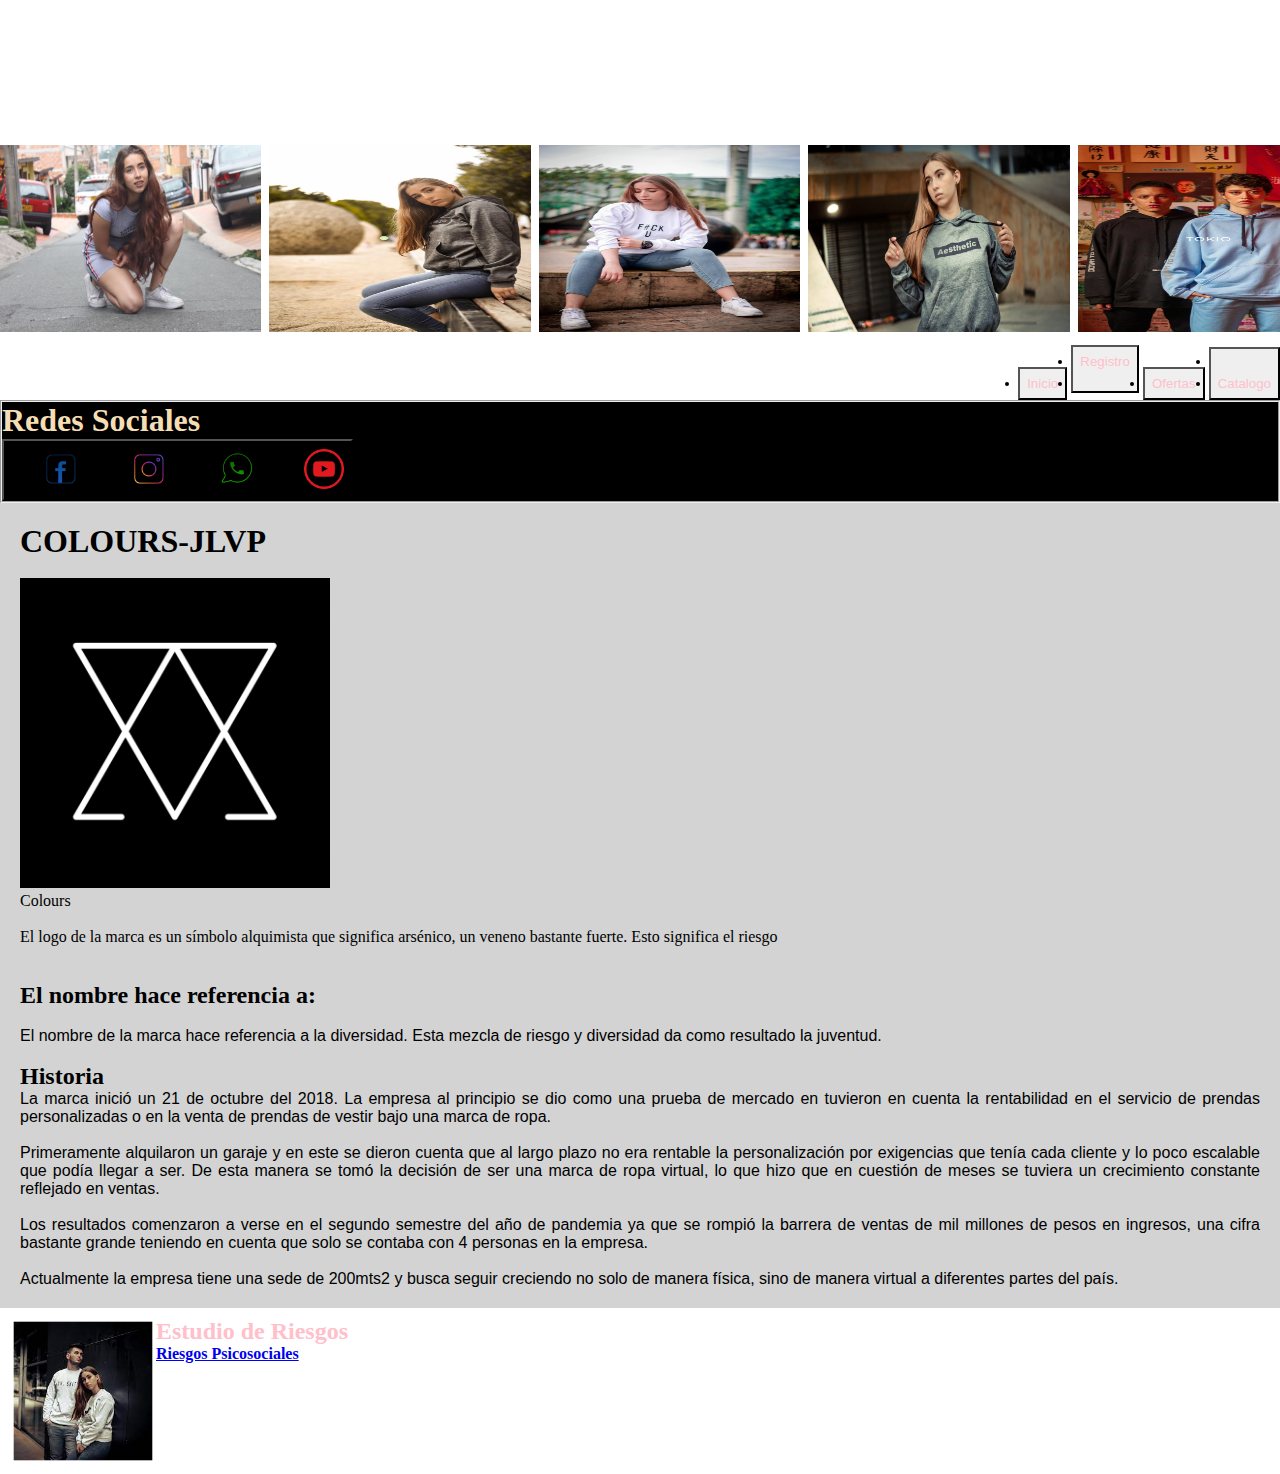
==== commit c36da1f2: "index" ====
--- a/colour.html
+++ b/colour.html
@@ -82,6 +82,14 @@
         <li>
             <img src="./imagenes/17.jpg" alt="1">
         </li>
+
+        <li>
+            <img src="./imagenes/18.jpg" alt="1">
+        </li>
+
+        <li>
+            <img src="./imagenes/19.jpg" alt="1">
+        </li>
     </ul>
 
 </div>
@@ -104,13 +112,13 @@
             <h1 class="letter">Redes Sociales</h1>
             <div class="class">
                 <button style="background-color: black;">
-                    <li><a class="facebook" href="https://www.facebook.com/colours.streetwear"><img src="./imagenes/imagen face.png" width="40" height="40"></a></li>
+                    <li><a class="facebook" href="https://www.facebook.com/colours.streetwear"><img src="./imagenes/facebook_logo.png" width="40" height="40"></a></li>
 
-                    <li><a class="instagram" href="https://www.instagram.com/accounts/login/?next=/colours._____/"><img src="./imagenes/3721672-instagram_108066.png" width="40" height="40"></a></li>
+                    <li><a class="instagram" href="https://www.instagram.com/accounts/login/?next=/colours._____/"><img src="./imagenes/instagram_logo.png" width="40" height="40"></a></li>
 
-                    <li><a class="whatsapp" href="https://api.whatsapp.com/send?phone=573202575577"><img src="./imagenes/imagen wasap.png" width="40" height="40"></a></li>
+                    <li><a class="whatsapp" href="https://api.whatsapp.com/send?phone=573202575577"><img src="./imagenes/whatsapp_logo.png" width="40" height="40"></a></li>
 
-                    <li><a class="youtube" href="https://www.youtube.com/channel/UC3psjO_xbNJI56i7H800FtA"><img src="./imagenes/3721679-youtube_108064.png" width="40" height="40"></a></li>
+                    <li><a class="youtube" href="https://www.youtube.com/channel/UC3psjO_xbNJI56i7H800FtA"><img src="./imagenes/youtube_logo.png" width="40" height="40"></a></li>
             </div>
             
         </ul>
@@ -124,8 +132,8 @@
             <figure class="colours"></figure>
             <div></div>
 
-            <h1 class="title">COLOURS</h1><br>
-            <img class ="logo" src="./imagenes/logo2.png" alt="" width="25%" height="25%">
+            <h1 class="title">COLOURS-JLVP</h1><br>
+            <img class ="logo" src="./imagenes/logo.jpg" alt="" width="25%" height="25%">
                 <figcaption>Colours</figcaption</div>
         </figure> <br>
         <p >El logo de la marca es un símbolo alquimista que significa arsénico, un veneno bastante fuerte. Esto significa el riesgo</p> <br>
--- a/colour.css
+++ b/colour.css
@@ -52,7 +52,7 @@
 
 .slider img {
     width: 97%;
-    height: 40%;
+    height: 45.5%;
 }
 
 @keyframes cambio {
